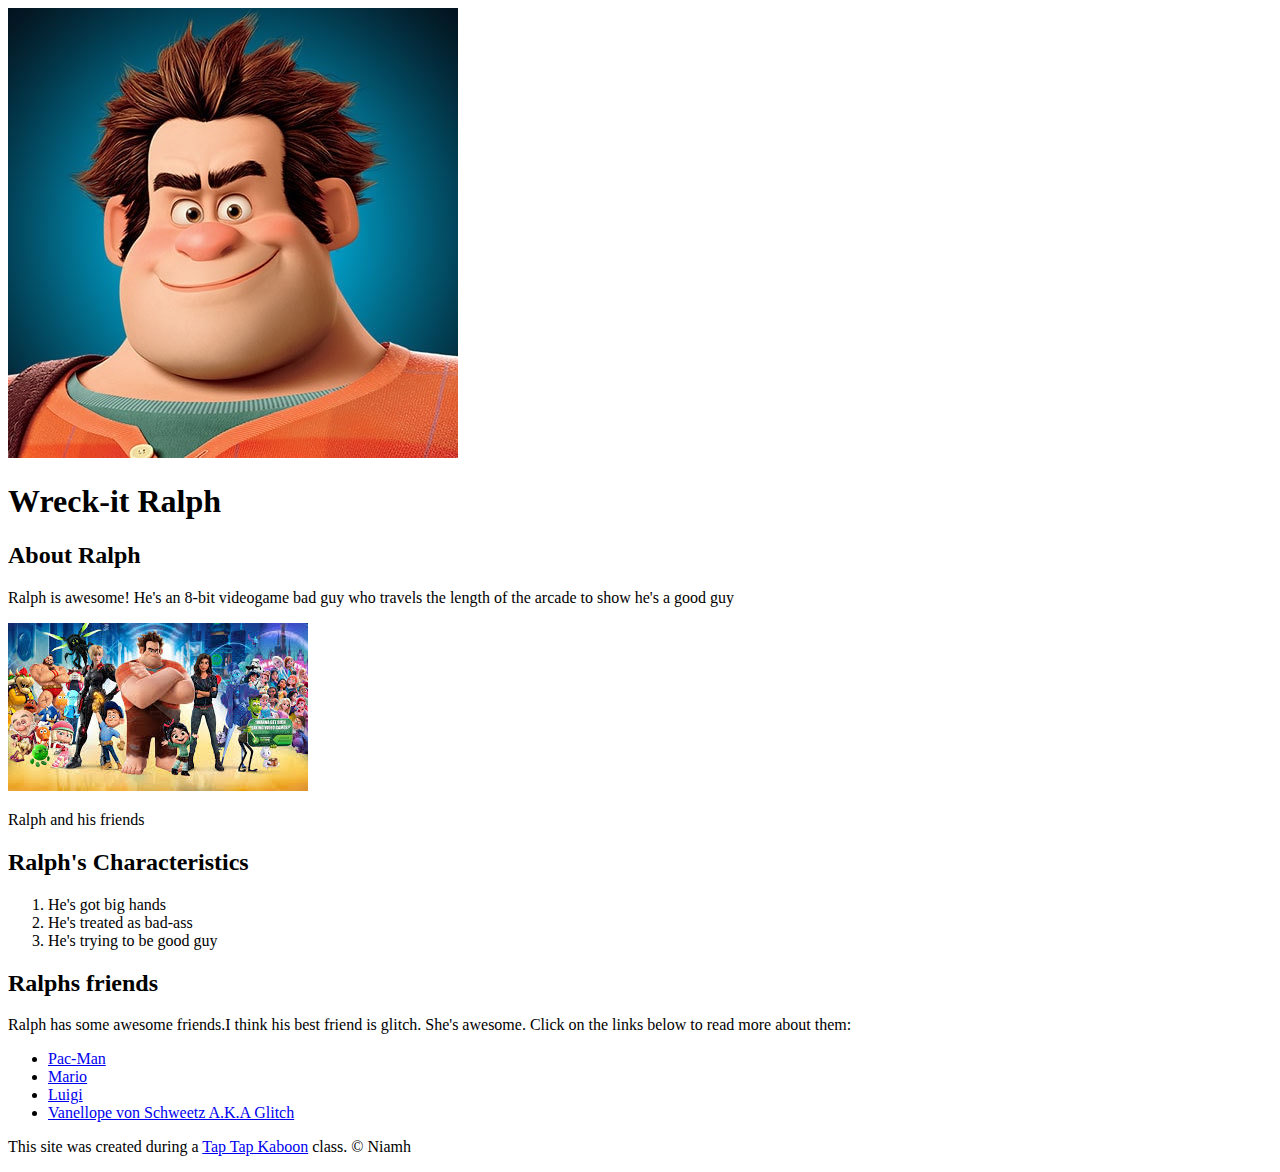
==== index.html @ e18e758f "added out characters index html, icon," ====
<!DOCTYPE html>
<html>
    <head>
        <title>Wreck-it Ralph</title>
        <link rel="icon" href="img/ralph.jpeg">
    </head>
    <body>
        <!-- header element -->
        <header>
            <img src="img/ralph.jpeg">
            <h1>Wreck-it Ralph</h1>
        </header>

        <!-- main element -->
<main>
    <h2>About Ralph</h2>
    <p>Ralph is awesome! He's an 8-bit videogame bad guy who travels the length of the arcade to show he's a good guy</p>
    <img src="img/Ralph-friends.jpeg">
    <p>Ralph and his friends</p>

    <!-- Characteristics -->
    <h2>Ralph's Characteristics</h2>
    <ol>
        <li>He's got big hands</li>
        <li>He's treated as bad-ass</li>
        <li>He's trying to be good guy</li>
    </ol>

    <!-- Friends -->
    <h2>Ralphs friends</h2>
    <p>Ralph has some awesome friends.I think his best friend is glitch. She's awesome. Click on the links below to read more about them:</p>
    <ul>
        <li><a target="_blank" href="https://en.wikipedia.org/wiki/Pac-Man">Pac-Man</a></li>
        <li><a target="_blank" href="https://en.wikipedia.org/wiki/Mario">Mario</a></li>
        <li><a target="_blank" href="https://en.wikipedia.org/wiki/Luigi">Luigi</a></li>
        <li><a target="_blank" href="https://disney.fandom.com/wiki/Vanellope_von_Schweetz">Vanellope von Schweetz A.K.A Glitch</a></li>
    </ul>
</main>

<!-- Footer element -->
<footer>
    <p>This site was created during a <a target="_blank" href="https://tpatapkaboom.com">Tap Tap Kaboon</a> class. &copy; Niamh 
    </p>
</footer>
    </body>
</html>
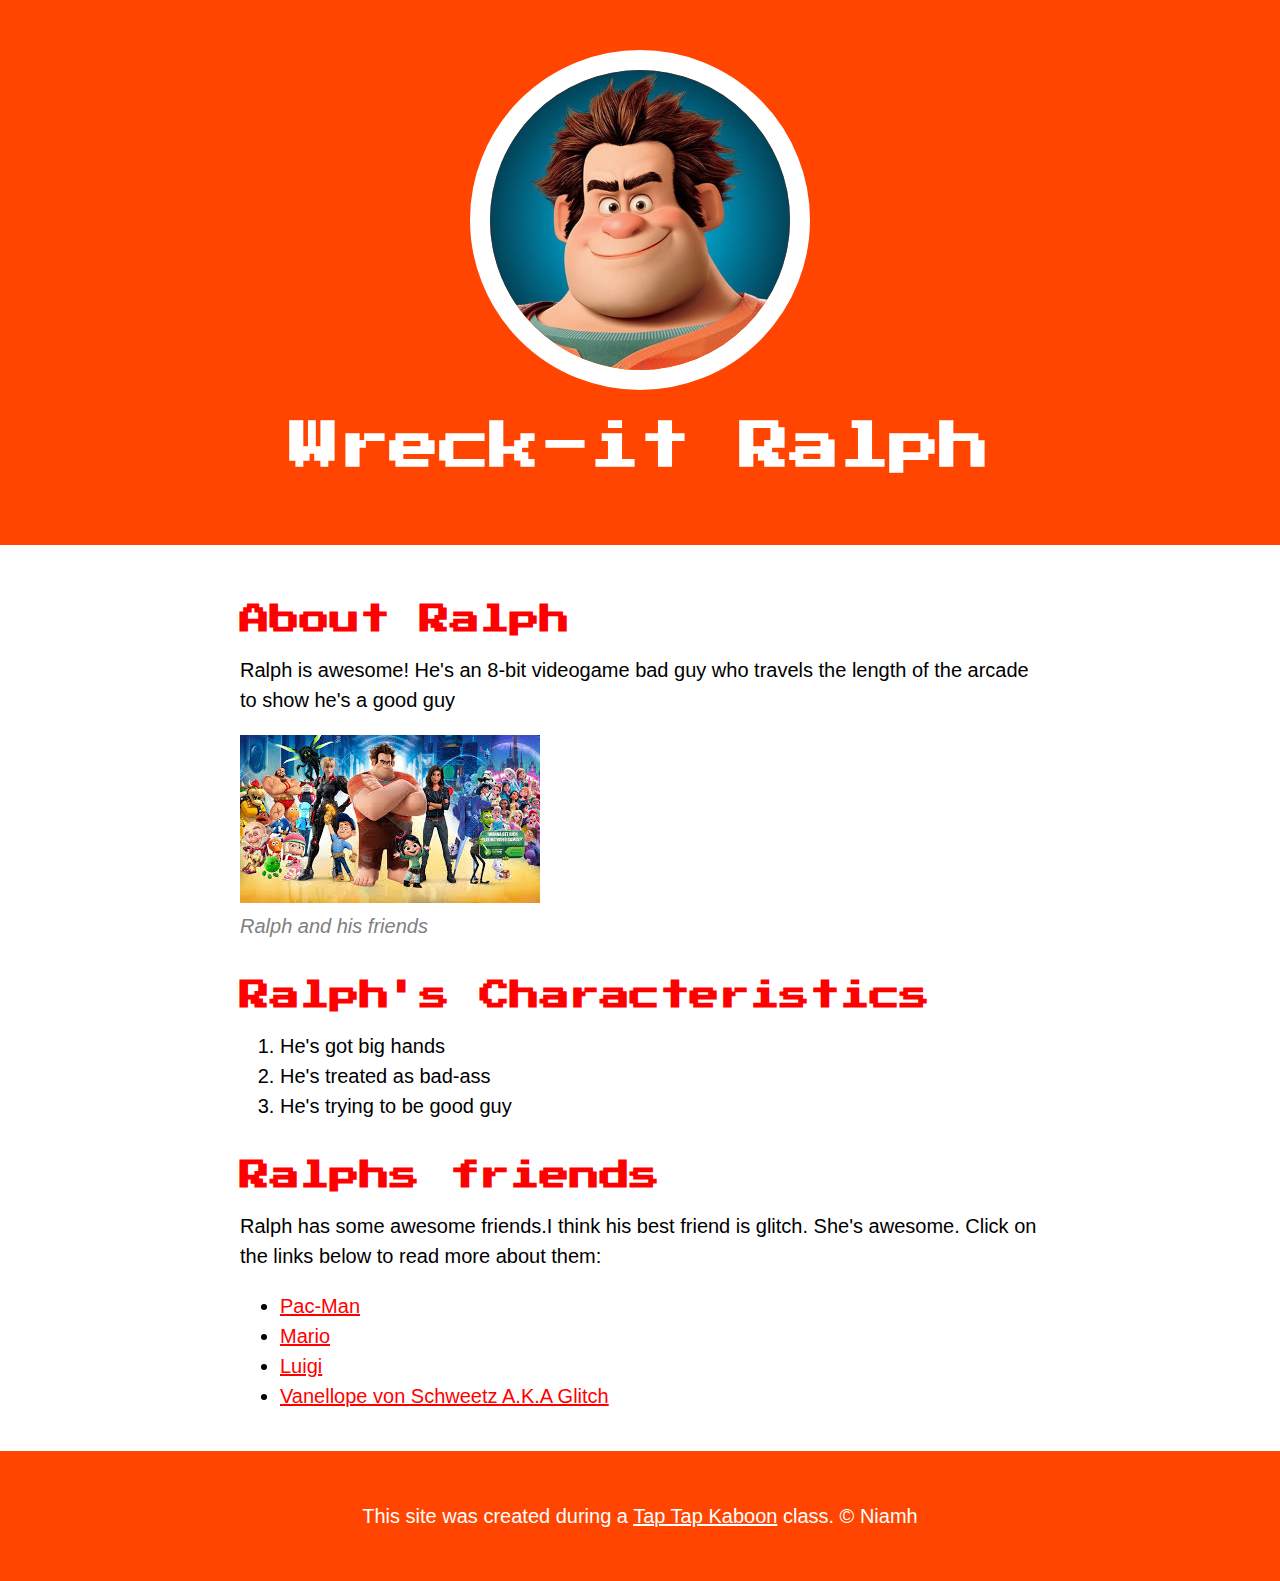
==== commit 307c7fa8: "wrote the css for our charatcers" ====
--- a/index.html
+++ b/index.html
@@ -3,6 +3,8 @@
     <head>
         <title>Wreck-it Ralph</title>
         <link rel="icon" href="img/ralph.jpeg">
+        <link rel="stylesheet" type="text/css" href="hero.css">
+        <link href="https://fonts.googleapis.com/css?family=Press+Start+2P&display=swap" rel="stylesheet">
     </head>
     <body>
         <!-- header element -->
@@ -16,7 +18,7 @@
     <h2>About Ralph</h2>
     <p>Ralph is awesome! He's an 8-bit videogame bad guy who travels the length of the arcade to show he's a good guy</p>
     <img src="img/Ralph-friends.jpeg">
-    <p>Ralph and his friends</p>
+    <p class="caption">Ralph and his friends</p>
 
     <!-- Characteristics -->
     <h2>Ralph's Characteristics</h2>
--- a/hero.css
+++ b/hero.css
@@ -0,0 +1,76 @@
+body{
+    margin: 0;
+    font-family: Arial, Helvetica, sans-serif;
+    font-size: 20px;
+    line-height: 30px;
+}
+
+header{
+    background-color: orangered;
+    text-align: center;
+    padding-top: 50px;
+    padding-bottom: 50px;
+}
+
+h1,h2{
+    font-family: 'Press Start 2P', cursive;
+}
+
+header h1{
+    color: white;
+    font-size: 50px;
+}
+
+header img{
+    border-radius: 170px;
+    width: 300px;
+    border: 20px solid white;
+}
+
+main{
+    max-width: 800px;
+    margin: 0 auto;
+    padding: 20px;
+}
+
+main img{
+    max-width: 100%;
+}
+
+h2{
+    font-size: 30px;
+    color: red;
+    margin: 40px 0 10px;
+}
+
+a{ 
+   color: red; 
+}
+a:hover{
+    color: white;
+    background-color: purple;
+}
+
+footer{ 
+    background-color: orangered;
+    text-align: center;
+    color: white;
+    padding: 50px;
+}
+
+footer p{
+    margin: 0px;
+}
+footer a{
+    color: white;
+}
+footer a:hover{
+    opacity: .5;
+    background-color: transparent;
+}
+
+p.caption{
+    color: grey;
+    font-style: italic;
+    margin-top: 0px;
+}